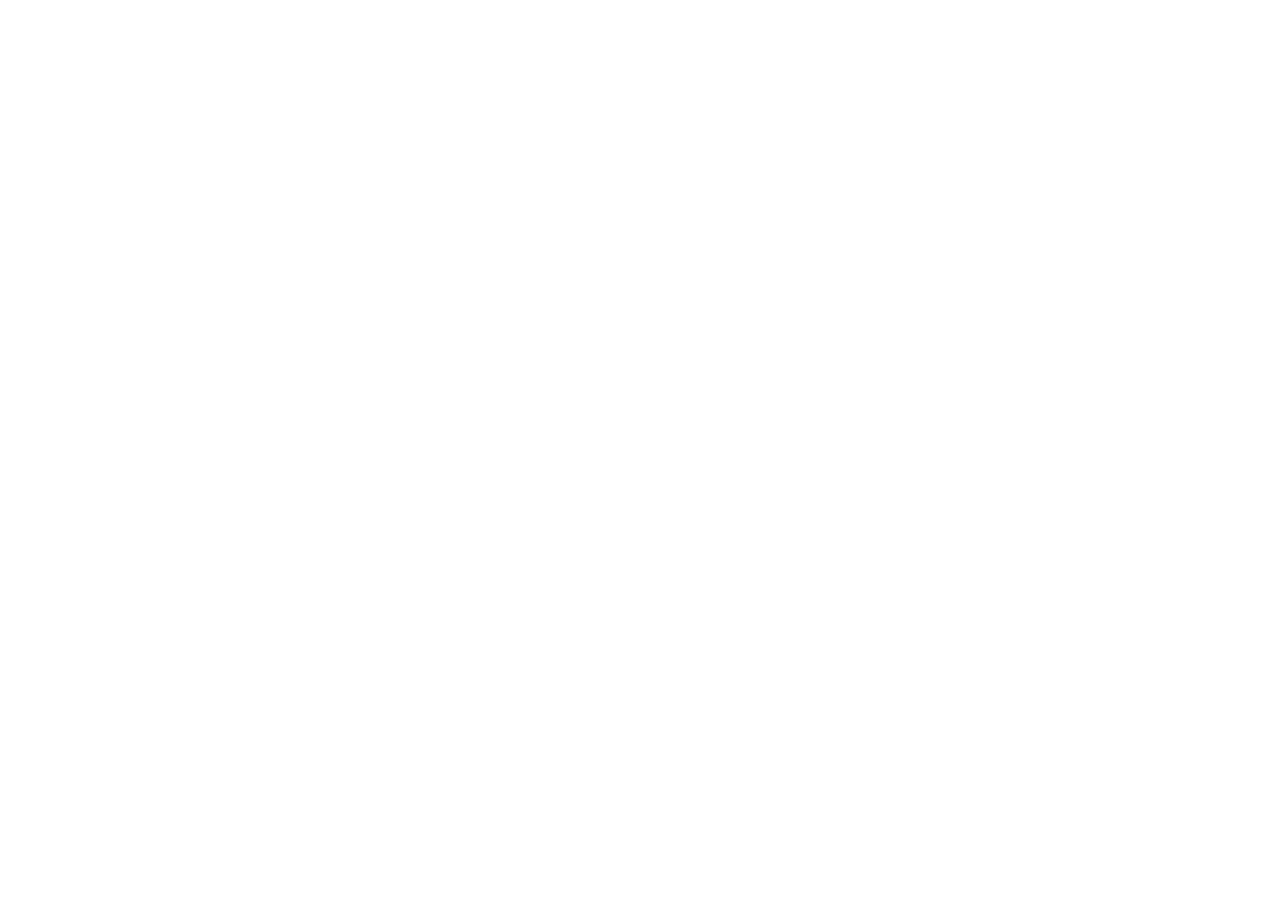
==== student-lookup.html @ 67ec4373 "setting up initial structure with bootstrap links" ====
<!DOCTYPE html>
<html lang="en">
<head>
    <meta charset="UTF-8">
    <meta name="viewport" content="width=device-width, initial-scale=1.0">
    <!--Bootstrap CSS-->
    <link rel="stylesheet" href="https://stackpath.bootstrapcdn.com/bootstrap/4.5.0/css/bootstrap.min.css" integrity="sha384-9aIt2nRpC12Uk9gS9baDl411NQApFmC26EwAOH8WgZl5MYYxFfc+NcPb1dKGj7Sk" crossorigin="anonymous">
    <!--Local CSS-->
    <link rel="stylesheet" href="/assets/css/style.css">
    <title>EvenCuriouser</title>
</head>
<body>
  
    <!--Bootstrap JS & jQuery-->
    <script src="https://code.jquery.com/jquery-3.5.1.slim.min.js" integrity="sha384-DfXdz2htPH0lsSSs5nCTpuj/zy4C+OGpamoFVy38MVBnE+IbbVYUew+OrCXaRkfj" crossorigin="anonymous"></script>
    <script src="https://cdn.jsdelivr.net/npm/popper.js@1.16.0/dist/umd/popper.min.js" integrity="sha384-Q6E9RHvbIyZFJoft+2mJbHaEWldlvI9IOYy5n3zV9zzTtmI3UksdQRVvoxMfooAo" crossorigin="anonymous"></script>
    <script src="https://stackpath.bootstrapcdn.com/bootstrap/4.5.0/js/bootstrap.min.js" integrity="sha384-OgVRvuATP1z7JjHLkuOU7Xw704+h835Lr+6QL9UvYjZE3Ipu6Tp75j7Bh/kR0JKI" crossorigin="anonymous"></script>
    <!--Local JS-->
    <script src="/assets/js/index.js"></script>
</body>
</html>
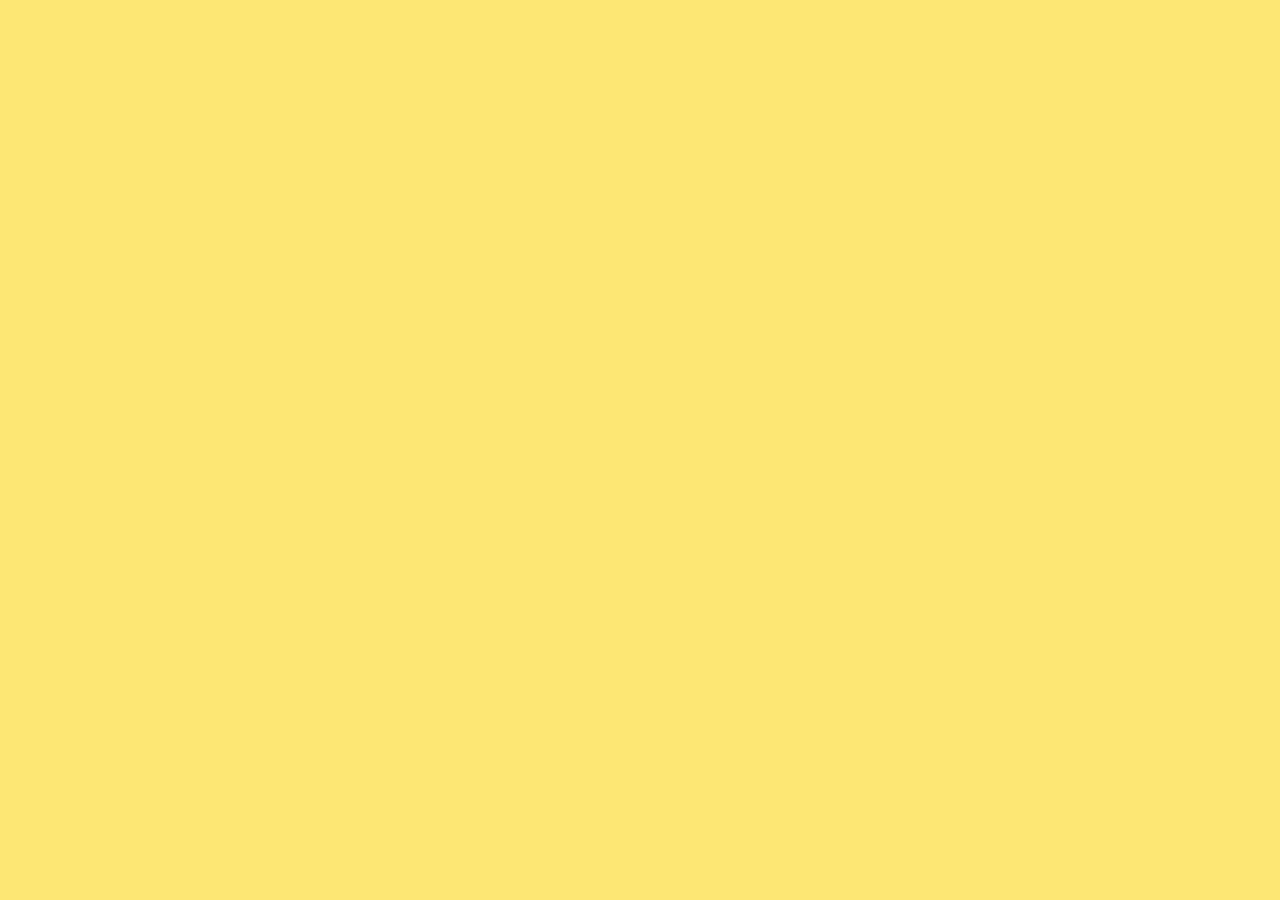
==== commit dd052126: "corrected links to css and js. added images. styled index landing page" ====
--- a/student-lookup.html
+++ b/student-lookup.html
@@ -6,7 +6,7 @@
     <!--Bootstrap CSS-->
     <link rel="stylesheet" href="https://stackpath.bootstrapcdn.com/bootstrap/4.5.0/css/bootstrap.min.css" integrity="sha384-9aIt2nRpC12Uk9gS9baDl411NQApFmC26EwAOH8WgZl5MYYxFfc+NcPb1dKGj7Sk" crossorigin="anonymous">
     <!--Local CSS-->
-    <link rel="stylesheet" href="/assets/css/style.css">
+    <link rel="stylesheet" href="./assets/css/style.css">
     <title>EvenCuriouser</title>
 </head>
 <body>
@@ -16,6 +16,6 @@
     <script src="https://cdn.jsdelivr.net/npm/popper.js@1.16.0/dist/umd/popper.min.js" integrity="sha384-Q6E9RHvbIyZFJoft+2mJbHaEWldlvI9IOYy5n3zV9zzTtmI3UksdQRVvoxMfooAo" crossorigin="anonymous"></script>
     <script src="https://stackpath.bootstrapcdn.com/bootstrap/4.5.0/js/bootstrap.min.js" integrity="sha384-OgVRvuATP1z7JjHLkuOU7Xw704+h835Lr+6QL9UvYjZE3Ipu6Tp75j7Bh/kR0JKI" crossorigin="anonymous"></script>
     <!--Local JS-->
-    <script src="/assets/js/index.js"></script>
+    <script src="./assets/js/index.js"></script>
 </body>
 </html>
--- a/assets/css/style.css
+++ b/assets/css/style.css
@@ -0,0 +1,48 @@
+/* ============================Styling for landing page============================ */
+body {
+    background-color: #fde774;
+}
+.footer {
+    position: fixed;
+    left: 0;
+    bottom: 0;
+    width: 100%;
+    background-color: #8d46b4;
+    color: white;
+    text-align: center;
+}
+.bunny1 {
+    /* /* position: fixed; */
+    width: 100%;
+    object-fit: cover;
+    height: 900px;
+}
+/* body {
+} */
+.login-display {
+    background-color: #81edbe;
+    min-height: 900px;
+}
+.card {
+    width: 75%;
+    margin: 0;
+    position: absolute;
+    top: 50%;
+    left: 50%;
+    -ms-transform: translate(-50%, -50%);
+    transform: translate(-50%, -50%);
+}
+.card-header, .card-footer {
+    background-color: #fe42ab;
+    min-height: 50px;
+    /* border-radius: 25px;
+    border: 2px solid #fe42ab; */
+}
+.card-body {
+    min-height: 200px;
+}
+.sign-in-btn {
+    background-color: #fef0a6;
+    margin-top: 20px;
+    border-radius: 10px;
+}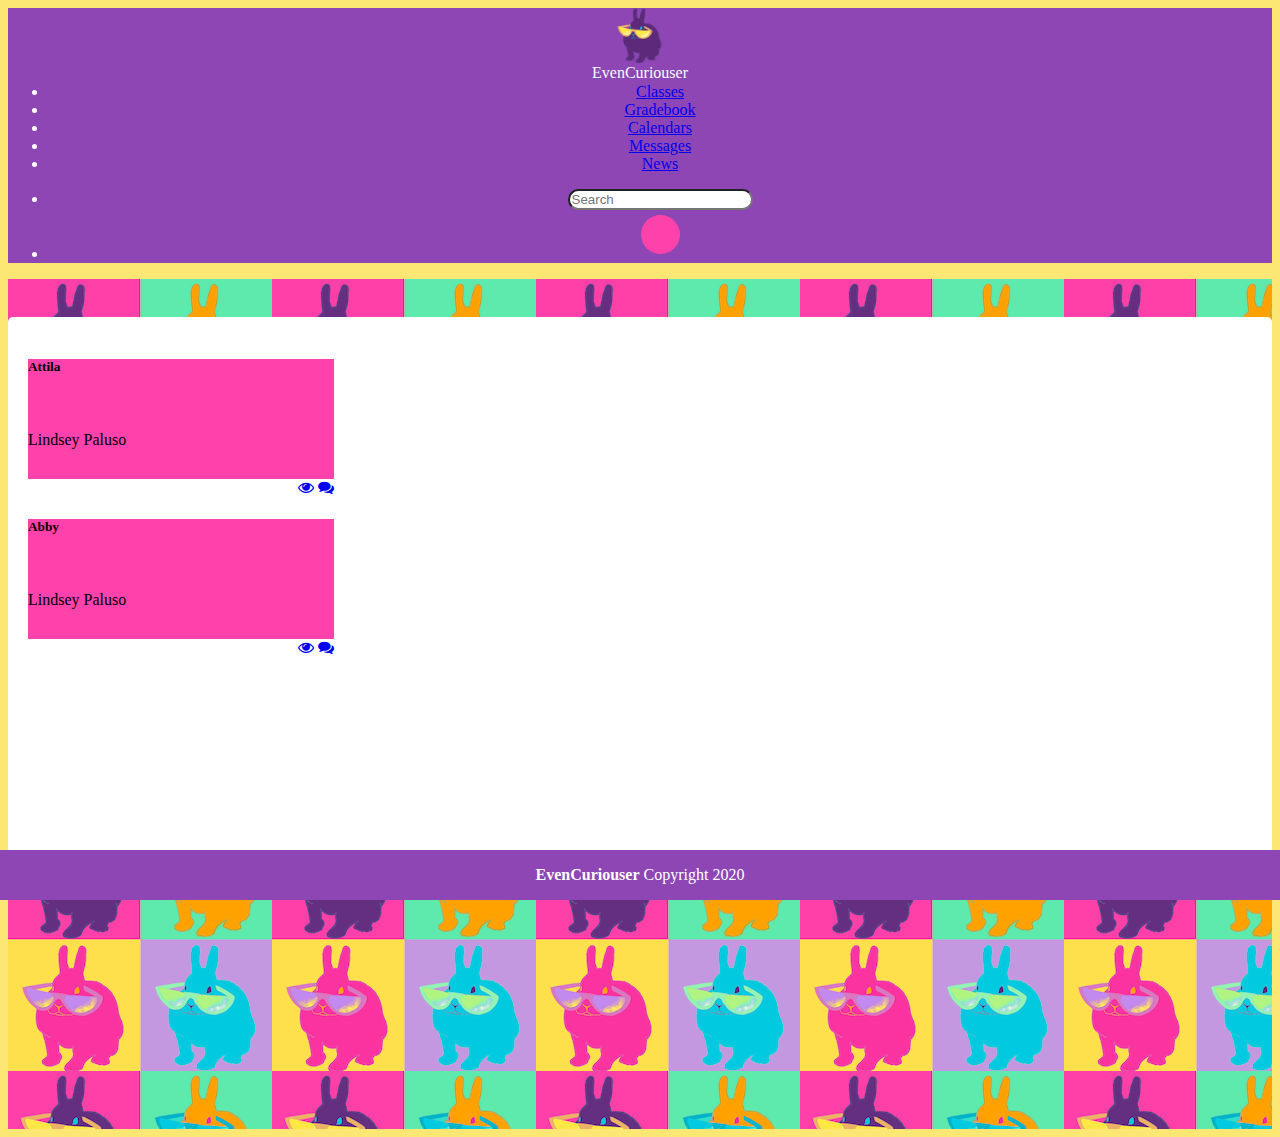
==== commit f5b947d5: "added scrolling for just assignments on gradebook. adjusted styling of cards for lookup and classes" ====
--- a/student-lookup.html
+++ b/student-lookup.html
@@ -5,12 +5,81 @@
     <meta name="viewport" content="width=device-width, initial-scale=1.0">
     <!--Bootstrap CSS-->
     <link rel="stylesheet" href="https://stackpath.bootstrapcdn.com/bootstrap/4.5.0/css/bootstrap.min.css" integrity="sha384-9aIt2nRpC12Uk9gS9baDl411NQApFmC26EwAOH8WgZl5MYYxFfc+NcPb1dKGj7Sk" crossorigin="anonymous">
+    <link rel="stylesheet" href="https://maxcdn.bootstrapcdn.com/font-awesome/4.7.0/css/font-awesome.min.css">
     <!--Local CSS-->
     <link rel="stylesheet" href="./assets/css/style.css">
     <title>EvenCuriouser</title>
 </head>
 <body>
-  
+    <nav class="navbar navbar-expand-sm navbar-dark">
+        <div class="container">
+            <div class="navbar-header">
+                <a class="navbar-brand ml-4" href="/teacher-classes.html"><img src="./assets/images/curious-bunny.png" alt="EvenCuriouser logo" width="50px" id="bunny-logo"><p class="centered">EvenCuriouser</p></a>
+            </div>
+            <ul class="navbar-nav ml-5">
+                <li class="nav-item active">
+                  <a class="nav-link" href="#">Classes</a>
+                </li>
+                <li class="nav-item">
+                  <a class="nav-link" href="#">Gradebook</a>
+                </li>
+                <li class="nav-item">
+                  <a class="nav-link" href="#">Calendars</a>
+                </li>
+                <li class="nav-item">
+                  <a class="nav-link" href="#">Messages</a>
+                </li>
+                <li class="nav-item">
+                    <a class="nav-link" href="#">News</a>
+                </li>
+            </ul>
+            <ul class="navbar-nav ml-auto">
+                <li class="nav-item">
+                    <form class="form-inline md-form form-sm mt-0 nav-link mr-2">
+                        <input class="form-control form-control-sm ml-3 w-75" type="text" placeholder="Search" aria-label="Search">
+                    </form>
+                </li>
+                <li class="nav-item">
+                    <p class="nav-link" id="user-avatar"></p>
+                </li>
+            </ul>
+        </div>
+    </nav>
+    <div class="hero-image">
+        <br>
+        <div class="container main">
+            <div class="class-card shadow card mr-3 mb-3 float-left">
+                <div class="class-card-header card-header text-white">
+                    <h5>Attila</h5>
+                    <br>
+                    <p>Lindsey Paluso</p>
+                </div>
+                <div class="class-card-footer card-footer">
+                    <a href="#"><i class="fa fa-eye" aria-hidden="true"></i></a>
+                    <a href="#"><i class="fa fa-comments" aria-hidden="true"></i></a>
+                </div>
+            </div>
+            <div class="class-card shadow card mr-3 mb-3 float-left">
+                <div class="class-card-header card-header text-white">
+                    <h5>Abby </h5>
+                    <br>
+                    <p class="align-text-bottom">Lindsey Paluso</p>
+                </div>
+                <div class="class-card-footer card-footer">
+                    <a href="#"><i class="fa fa-eye" aria-hidden="true"></i></a>
+                    <a href="#"><i class="fa fa-comments" aria-hidden="true"></i></a>
+                </div>
+            </div>
+
+        </div>
+        <br><br>
+    </div>
+
+    <!--fixed footer-->
+    <footer class="footer pt-4">
+        <p><strong>EvenCuriouser</strong> Copyright 2020</p>
+    </footer>
+
     <!--Bootstrap JS & jQuery-->
     <script src="https://code.jquery.com/jquery-3.5.1.slim.min.js" integrity="sha384-DfXdz2htPH0lsSSs5nCTpuj/zy4C+OGpamoFVy38MVBnE+IbbVYUew+OrCXaRkfj" crossorigin="anonymous"></script>
     <script src="https://cdn.jsdelivr.net/npm/popper.js@1.16.0/dist/umd/popper.min.js" integrity="sha384-Q6E9RHvbIyZFJoft+2mJbHaEWldlvI9IOYy5n3zV9zzTtmI3UksdQRVvoxMfooAo" crossorigin="anonymous"></script>
--- a/assets/css/style.css
+++ b/assets/css/style.css
@@ -23,16 +23,15 @@
     background-color: #81edbe;
     min-height: 900px;
 }
-.card {
+.login-card {
     width: 75%;
-    margin: 0;
     position: absolute;
-    top: 50%;
+    top: 40%;
     left: 50%;
     -ms-transform: translate(-50%, -50%);
     transform: translate(-50%, -50%);
 }
-.card-header, .card-footer {
+.login {
     background-color: #fe42ab;
     min-height: 50px;
     /* border-radius: 25px;
@@ -45,4 +44,154 @@
     background-color: #fef0a6;
     margin-top: 20px;
     border-radius: 10px;
-}+}
+
+/* ============================Styling for Dashboard============================ */
+.dashboard-card {
+    margin: 0;
+    position: absolute;
+    top: 45%;
+    left: 50%;
+    -ms-transform: translate(-50%, -50%);
+    transform: translate(-50%, -50%);
+    width: 90%;
+}
+.hero-image {
+    background-image: url("../images/warhol-bunnies.png");
+    background-repeat: repeat;
+    min-height: 850px;
+}
+.dashboard{
+    background-color: #8d46b4;
+    min-height: 80px;
+    border-radius: 25px;
+    color: #fde774;
+}
+.dashboard-btn {
+    background-color: #fe42ab;
+    width: 159px;
+    margin-top: 7px;
+    border-radius: 10px;
+}
+
+/* ============================Styling for Classes Page============================ */
+.navbar {
+    background-color: #8d46b4;
+    color: white;
+    text-align: center;
+}
+.form-control {
+    border-radius: 25px;
+}
+.navbar-header {
+    color: #fde774;
+}
+.class-card-header {
+    background-color: #fe42ab;
+    height: 120px;
+}
+.main {
+    background-color: white;
+    min-height: 500px;
+    padding: 20px;
+    margin-top: 20px;
+    margin-bottom: 120px;
+    border-radius: 5px;
+}
+.class-card {
+    width: 25%;
+    border-radius: 5px;
+    border: 0;
+}
+.class-card-footer {
+    text-align: right;
+}
+#user-avatar {
+    height: 5px;
+    width: 5px;
+    border-radius: 50%;
+    border: none;
+    padding: 17px;
+    text-align: center;
+    text-decoration: none;
+    display: inline-block;
+    font-size: 16px;
+    margin: 5px -15px;
+    background-color: #fe42ab;
+}
+.navbar-brand {
+    position: relative;
+    text-align: center;
+    color: azure;
+}
+.centered {
+    position: absolute;
+    top: 50%;
+    left: 50%;
+    transform: translate(-50%, -50%);
+}
+
+/* ============================Styling for Class Page============================ */
+.nav-mini {
+    font-size: 8pt;
+}
+.dropdown-menu {
+    background-color: #8d46b4;
+    padding: 5px;
+}
+.nav-text {
+    text-decoration: none;
+    color: white;
+}
+tr {
+    border-bottom: solid 0.5px #fed79f;
+}
+
+
+/* ============================Styling for Assignments Page============================ */
+.assignment-toggle, .sort-toggle{
+    text-decoration: none;
+    color: grey;
+}
+a:hover {
+    text-decoration: none;
+    color: rgb(181, 179, 179);
+}
+#create-assignment {
+    background-color: #fe42ab;
+    width: 100%;
+    border-radius: 10px;
+}
+.create-assignment-specifics {
+    border: solid 1px grey;
+}
+/* .form-padding-right {
+    margin-right: 10px;
+} */
+
+/* ============================Styling for Assignments Page============================ */
+.main-header {
+    background-color: #fe42ab;
+    width: 100%;
+    margin: 0;
+    padding: 30px;
+}
+.gradebook-display {
+    overflow-x: scroll; 
+    overflow-y: scroll;
+    max-height: 500px;
+    max-width: 100%;
+}
+.table-wrapper {
+    overflow-x: scroll; 
+    overflow-y: scroll;
+    max-width: 100%;
+}
+tr td th {
+    max-height: 60px;
+    height: 60px;
+    margin: auto;
+}   
+.vertical-data {
+    vertical-align: baseline;
+}
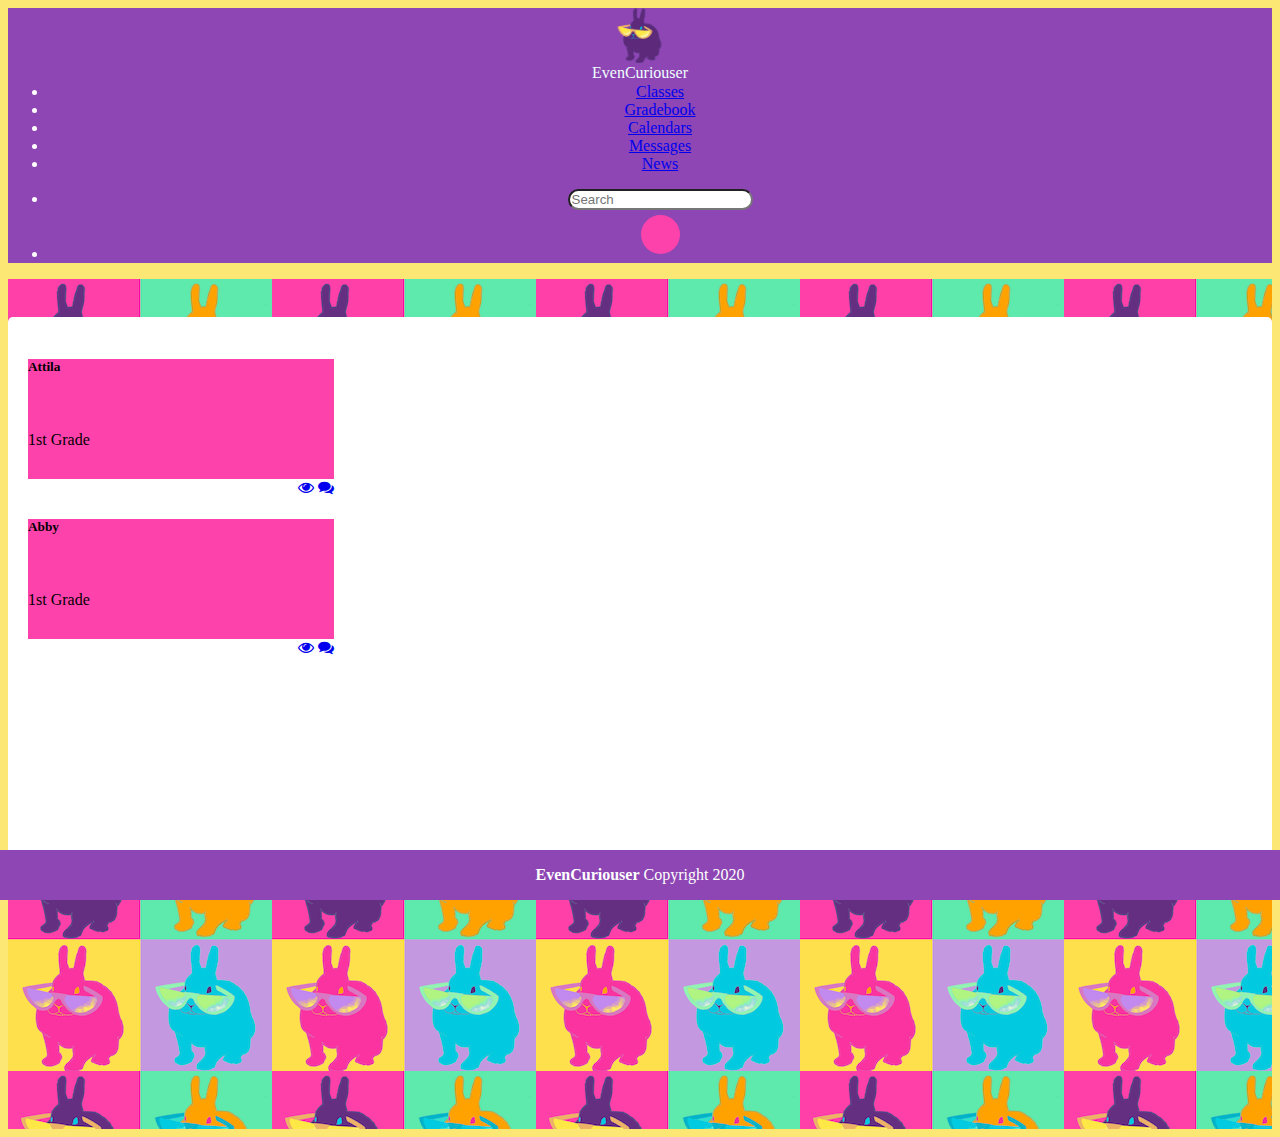
==== commit 71729869: "student grade" ====
--- a/student-lookup.html
+++ b/student-lookup.html
@@ -52,7 +52,7 @@
                 <div class="class-card-header card-header text-white">
                     <h5>Attila</h5>
                     <br>
-                    <p>Lindsey Paluso</p>
+                    <p>1st Grade</p>
                 </div>
                 <div class="class-card-footer card-footer">
                     <a href="#"><i class="fa fa-eye" aria-hidden="true"></i></a>
@@ -63,7 +63,7 @@
                 <div class="class-card-header card-header text-white">
                     <h5>Abby </h5>
                     <br>
-                    <p class="align-text-bottom">Lindsey Paluso</p>
+                    <p class="align-text-bottom">1st Grade</p>
                 </div>
                 <div class="class-card-footer card-footer">
                     <a href="#"><i class="fa fa-eye" aria-hidden="true"></i></a>
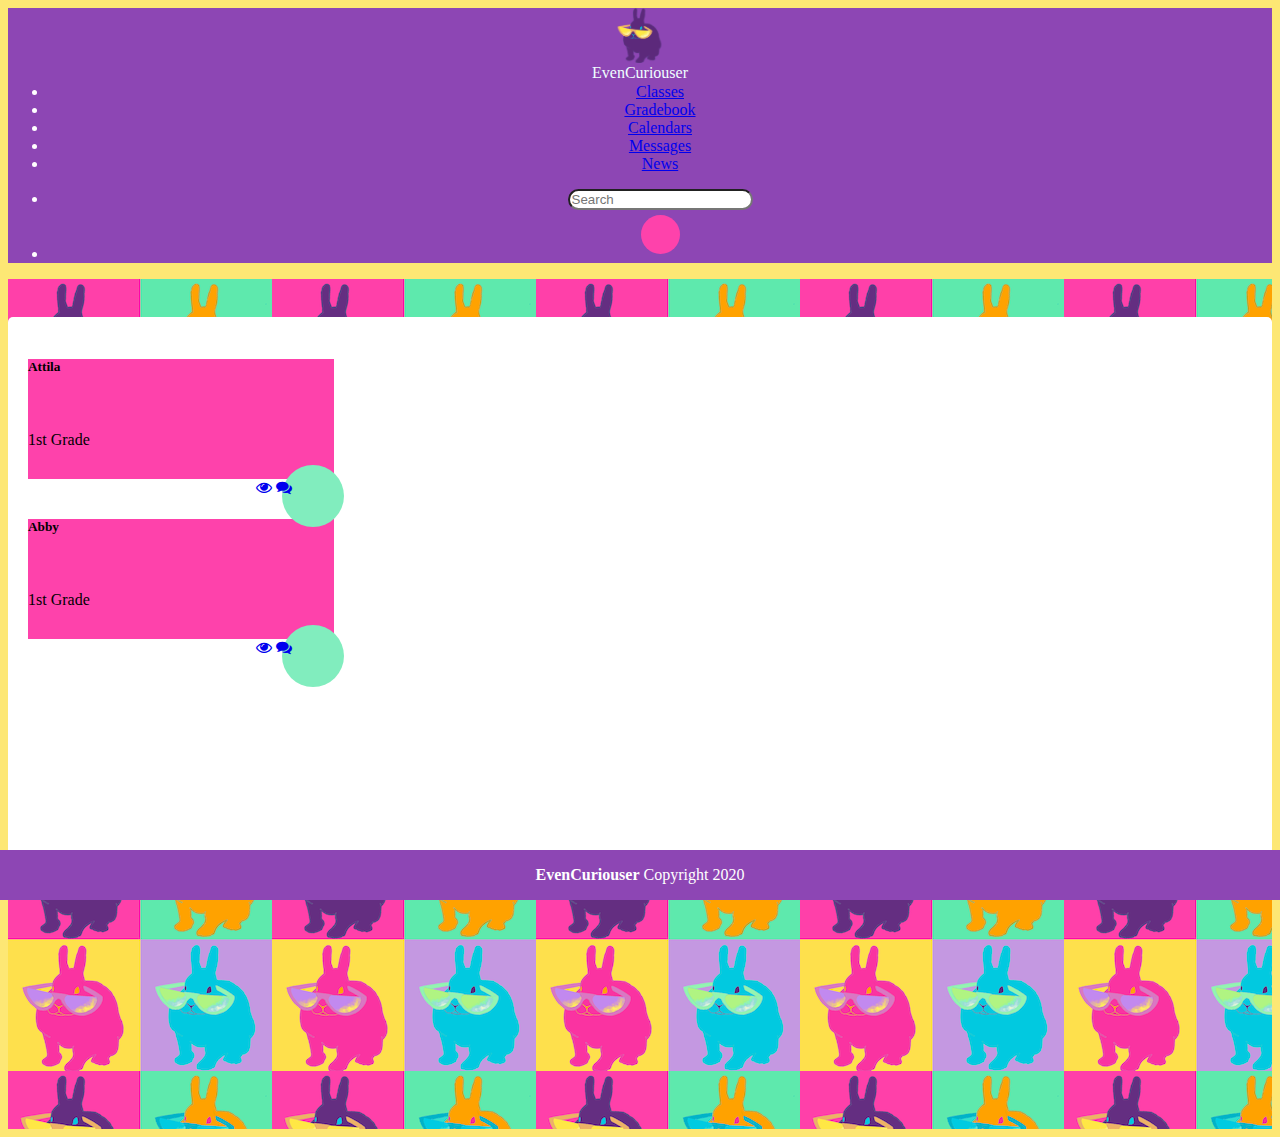
==== commit c3e02ecb: "styled student lookup" ====
--- a/student-lookup.html
+++ b/student-lookup.html
@@ -50,9 +50,16 @@
         <div class="container main">
             <div class="class-card shadow card mr-3 mb-3 float-left">
                 <div class="class-card-header card-header text-white">
-                    <h5>Attila</h5>
-                    <br>
-                    <p>1st Grade</p>
+                    <div class="row">
+                        <div class="col-8">
+                            <h5>Attila</h5>
+                            <br>
+                            <p>1st Grade</p>
+                        </div>
+                        <div class="col-4">
+                            <p id="student-avatar"></p>
+                        </div>
+                    </div>
                 </div>
                 <div class="class-card-footer card-footer">
                     <a href="#"><i class="fa fa-eye" aria-hidden="true"></i></a>
@@ -61,9 +68,16 @@
             </div>
             <div class="class-card shadow card mr-3 mb-3 float-left">
                 <div class="class-card-header card-header text-white">
-                    <h5>Abby </h5>
-                    <br>
-                    <p class="align-text-bottom">1st Grade</p>
+                    <div class="row">
+                        <div class="col-8">
+                            <h5>Abby</h5>
+                            <br>
+                            <p>1st Grade</p>
+                        </div>
+                        <div class="col-4">
+                            <p id="student-avatar"></p>
+                        </div>
+                    </div>
                 </div>
                 <div class="class-card-footer card-footer">
                     <a href="#"><i class="fa fa-eye" aria-hidden="true"></i></a>
--- a/assets/css/style.css
+++ b/assets/css/style.css
@@ -169,7 +169,7 @@
     margin-right: 10px;
 } */
 
-/* ============================Styling for Assignments Page============================ */
+/* ============================Styling for assignments & gradebook Pages============================ */
 .main-header {
     background-color: #fe42ab;
     width: 100%;
@@ -195,3 +195,23 @@
 .vertical-data {
     vertical-align: baseline;
 }
+
+/* ============================Styling for student lookup============================ */
+#student-avatar {
+    height: 80%;
+    height: 40%;
+    min-height: 20px;
+    min-width: 20px;
+    max-width: 50px;
+    max-height: 50px;
+    border-radius: 50%;
+    border: none;
+    padding: 21px;
+    text-align: center;
+    text-decoration: none;
+    display: inline-block;
+    font-size: 16px;
+    margin: 0px -10px;
+    background-color: #81edbe;
+    float: right;
+}